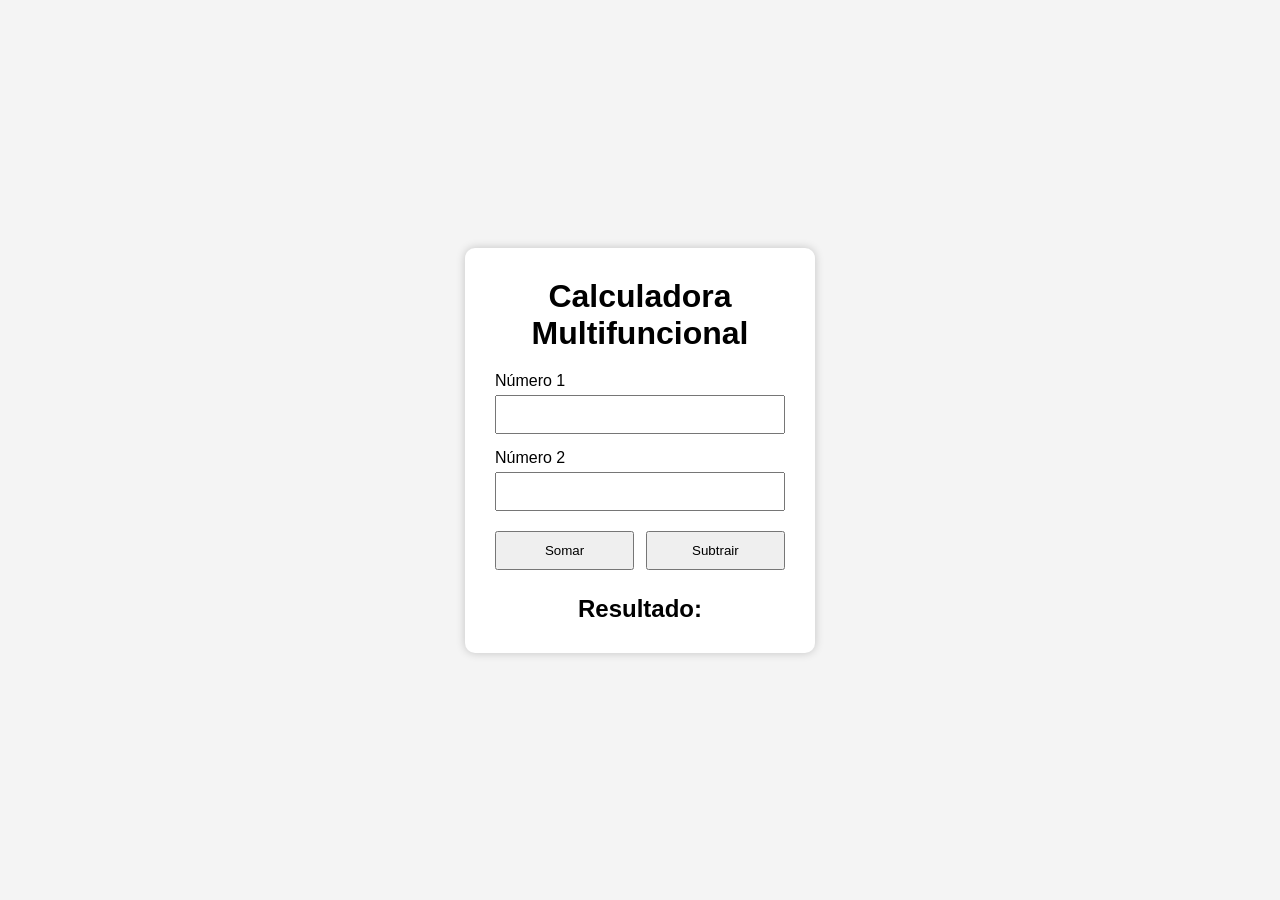
==== Calculadora_Multifuncional/index.html @ 8dba9934 "Add files via upload" ====
<!DOCTYPE html>
<html lang="pt-BR">
  <head>
    <meta charset="UTF-8" />
    <meta name="viewport" content="width=device-width, initial-scale=1.0" />
    <title>Calculadora Multifuncional</title>

    <link rel="stylesheet" href="style.css" />
  </head>

  <body>
    <div class="calculadora">
      <h1>Calculadora Multifuncional</h1>

      <label>Número 1</label>
      <input type="number" id="numero1" />

      <label>Número 2</label>
      <input type="number" id="numero2" />

      <div class="botoes">
        <button onclick="somar()">Somar</button>
        <button onclick="subtrair()">Subtrair</button>
      </div>

      <h2 id="resultado">Resultado:</h2>
    </div>

    <script src="script.js"></script>
  </body>
</html>
---- Calculadora_Multifuncional/style.css ----
*{
    margin:0;
    padding:0;
    box-sizing:border-box;
}

body{

    font-family: Arial, Helvetica, sans-serif;
    background:#f4f4f4;

    display:flex;
    justify-content:center;
    align-items:center;

    height:100vh;

}

.calculadora{

    background:white;
    padding:30px;

    width:350px;

    border-radius:10px;

    box-shadow:0px 0px 10px rgba(0,0,0,.2);

}

h1{

    text-align:center;
    margin-bottom:20px;

}

label{

    display:block;
    margin-top:15px;

}

input{

    width:100%;
    padding:10px;
    margin-top:5px;

}

.botoes{

    display:flex;
    justify-content:space-between;

    margin-top:20px;

}

button{

    width:48%;
    padding:10px;

    cursor:pointer;

}

#resultado{

    margin-top:25px;
    text-align:center;

}
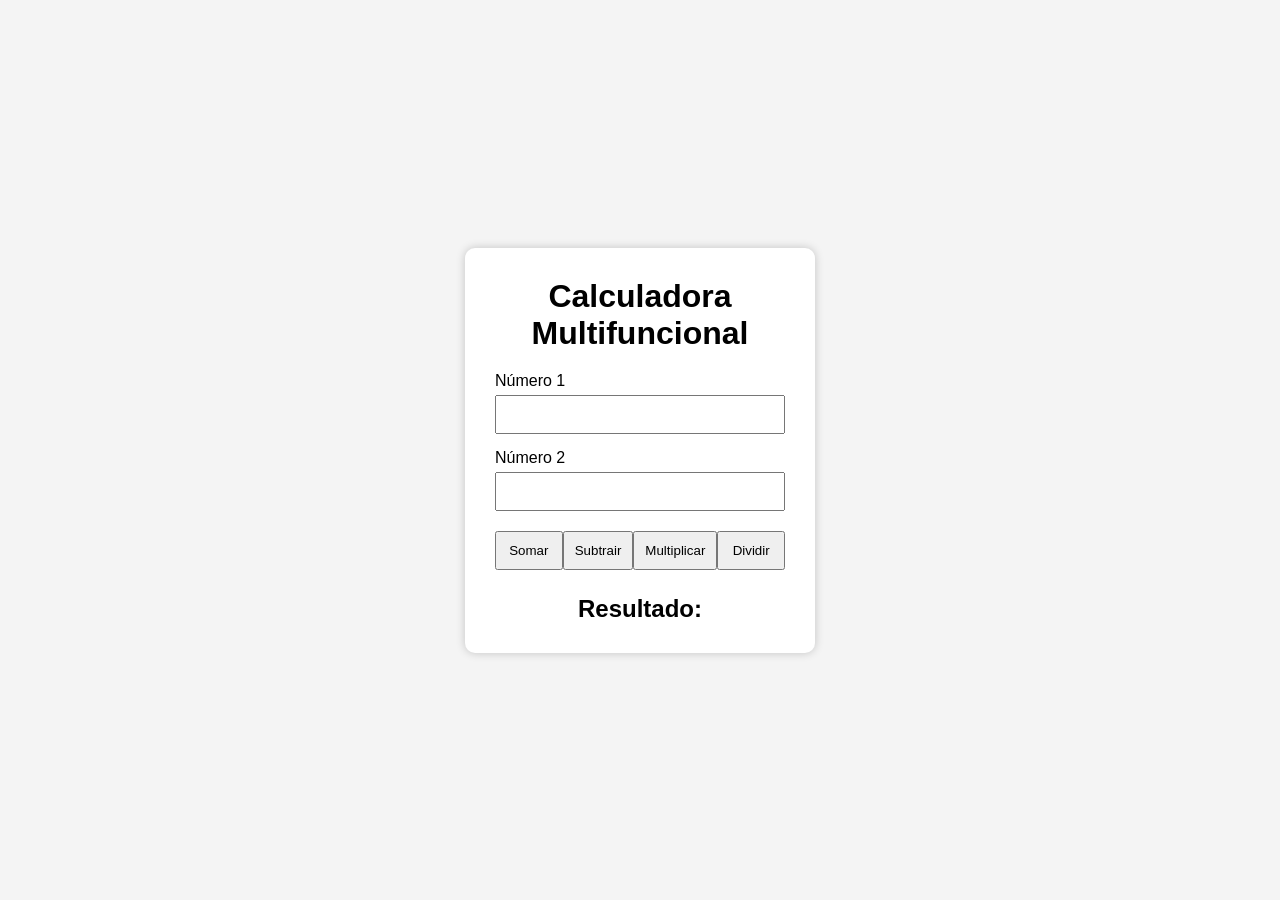
==== commit 651f75ca: "Update index.html" ====
--- a/Calculadora_Multifuncional/index.html
+++ b/Calculadora_Multifuncional/index.html
@@ -21,6 +21,8 @@
       <div class="botoes">
         <button onclick="somar()">Somar</button>
         <button onclick="subtrair()">Subtrair</button>
+        <button onclick="multiplicar()">Multiplicar</button>
+        <button onclick="dividir()">Dividir</button>
       </div>
 
       <h2 id="resultado">Resultado:</h2>
@@ -28,4 +30,4 @@
 
     <script src="script.js"></script>
   </body>
-</html>+</html>
